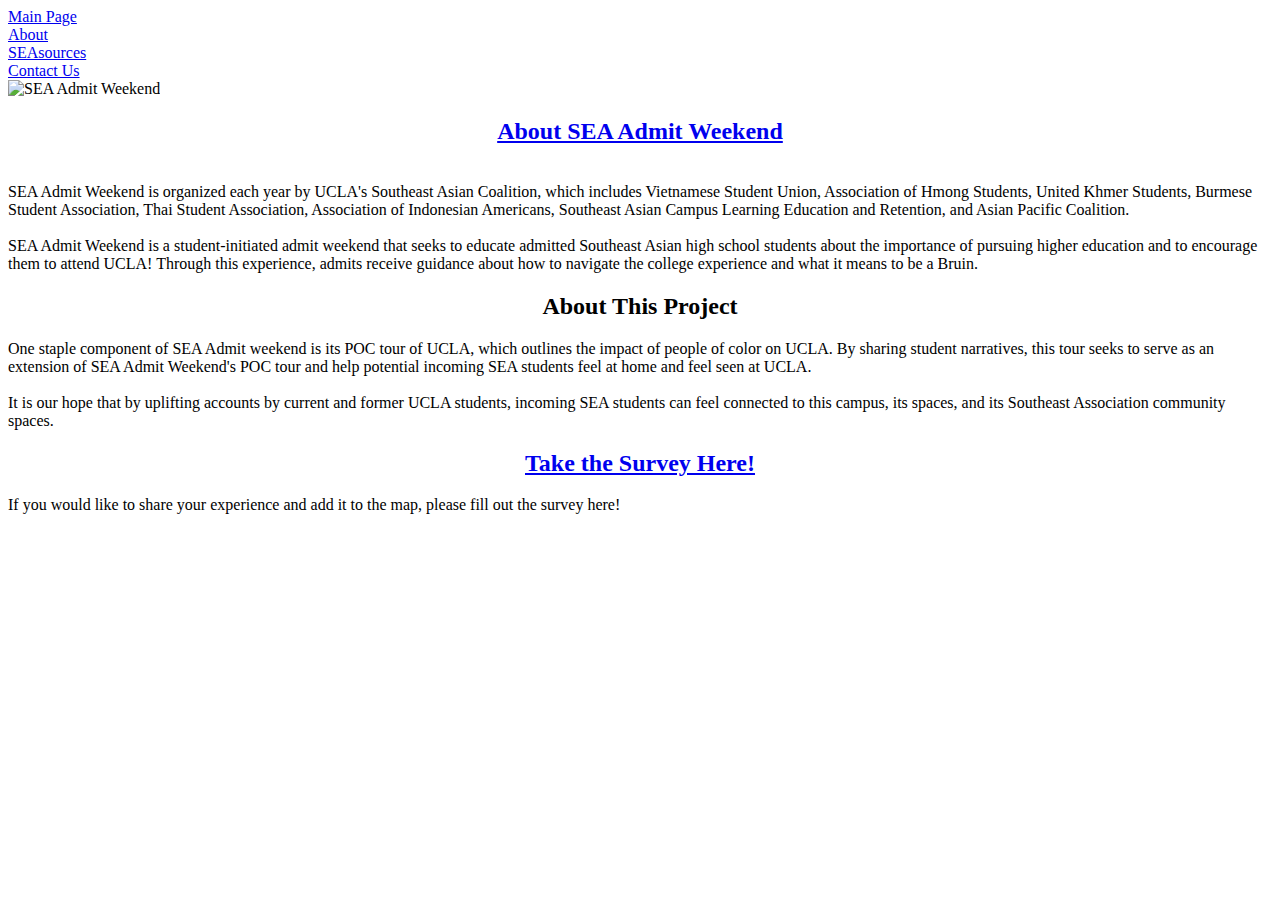
==== About.html @ 3f5054ec "Create About.html" ====
<!DOCTYPE html>
<html>
   <head>
       <title>About SEA Admit Weekend and Us!</title>
       <meta charset="utf-8" />
       <link rel="shortcut icon" href="#">
       <link rel="stylesheet" href="style/styleAbout.css">
 
       <!-- Leaflet's css-->
       <link rel="stylesheet" href="https://unpkg.com/leaflet@1.7.1/dist/leaflet.css" />
 
       <!-- Leaflet's JavaScript-->
       <script src="https://unpkg.com/leaflet@1.7.1/dist/leaflet.js"></script>
   </head>
  
   <body>
       <header>
           <div class="left1"> <a href="index.html"> Main Page </a> </div>
           <div class="left2"> <a href="About.html"> About </a> </div>
           <div class="right1"> <a href="SEAsources.html"> SEAsources </a> </div>
           <div class="right2"> <a href="ContactUs.html"> Contact Us </a> </div>
       </header>
       <div id="name1">
        <img src="https://scontent-sjc3-1.xx.fbcdn.net/v/t31.18172-8/17097713_611331365733615_8686803954431926218_o.png?_nc_cat=111&ccb=1-3&_nc_sid=09cbfe&_nc_ohc=Ah8P_qzaBN8AX8osIS6&tn=qXaXsYIZ0Xf4OTHI&_nc_ht=scontent-sjc3-1.xx&oh=2b37fd9bc5cad0d5df4eda38a22fcd4c&oe=60D3AF85" 
            alt="SEA Admit Weekend" 
            height= "200px">
            <a href="https://www.facebook.com/SEAAdmitWeekend/"> <h2 style="text-align:center">About SEA Admit Weekend</h2> </a>
        </div>
            
       </div>
       <div id="about1">
            <br>   
            SEA Admit Weekend is organized each year by UCLA's Southeast Asian Coalition,
            which includes Vietnamese Student Union, Association of Hmong Students, United 
            Khmer Students, Burmese Student Association, Thai Student Association,  
            Association of Indonesian Americans, Southeast Asian Campus Learning Education
            and Retention, and Asian Pacific Coalition. 
            <br>
            <br> 
            SEA Admit Weekend is a student-initiated admit 
            weekend that seeks to educate admitted Southeast Asian high school students 
            about the importance of pursuing higher education and to encourage them to attend UCLA!
            Through this experience, admits receive guidance about how to navigate the college
            experience and what it means to be a Bruin.

       </div>

       <div id="name2">
            <h2 style="text-align:center">About This Project</h2>
        </div>
      
       <div id="about2">            
        One staple component of SEA Admit weekend is its POC tour of UCLA, which outlines the 
        impact of people of color on UCLA. By sharing student narratives, this tour seeks to 
        serve as an extension of SEA Admit Weekend's POC tour and help potential incoming SEA 
        students feel at home and feel seen at UCLA.
        <br>
        <br>
        It is our hope that by uplifting accounts by current and former UCLA students, incoming
        SEA students can feel connected to this campus, its spaces, and its Southeast Association
        community spaces. 
        </div>

        <div id="surveylink">
            <a href="https://forms.gle/guzKAi1UhWgFeGye6"> <h2 style = "text-align:center">Take the Survey Here!</h2> </a>
        </div>

        <div id = "pitch">
            If you would like to share your experience and add it to the map, please fill out the survey here!

        </div>
       
       
      
        <!--Insert JS script for the websites here-->
       <script src="js/jsOrg.js">
      
       </script>
   </body>
</html>
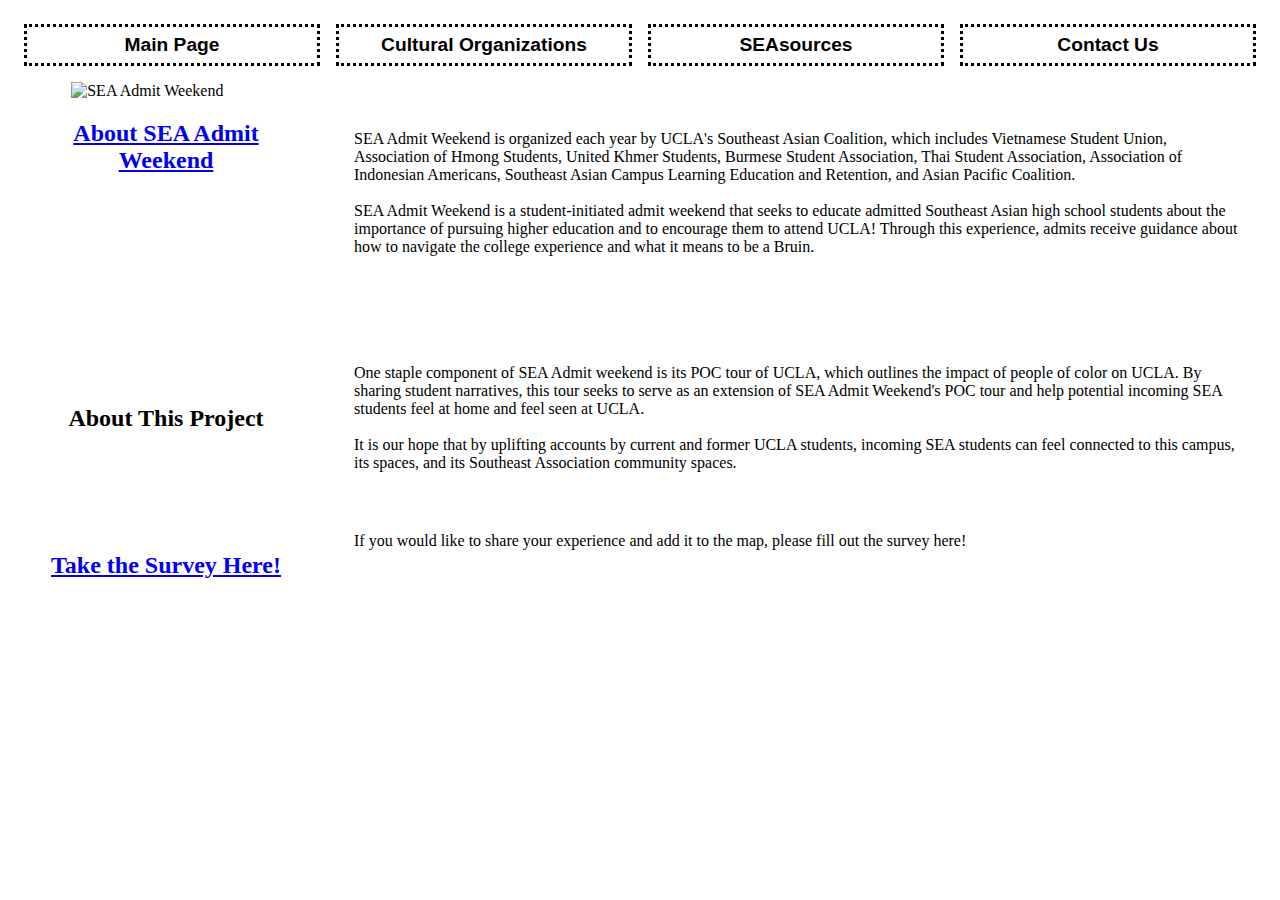
==== commit 50367161: "CulturalOrgTab" ====
--- a/About.html
+++ b/About.html
@@ -16,7 +16,7 @@
    <body>
        <header>
            <div class="left1"> <a href="index.html"> Main Page </a> </div>
-           <div class="left2"> <a href="About.html"> About </a> </div>
+           <div class="left2"> <a href="CulturalOrgs.html"> Cultural Organizations </a> </div>
            <div class="right1"> <a href="SEAsources.html"> SEAsources </a> </div>
            <div class="right2"> <a href="ContactUs.html"> Contact Us </a> </div>
        </header>
--- a/style/styleAbout.css
+++ b/style/styleAbout.css
@@ -0,0 +1,173 @@
+body{
+    background-image: url(https://www.myfreetextures.com/wp-content/uploads/2014/10/IGP5374.jpg);
+    background-attachment: fixed;
+    background-size: cover;
+    display: grid;
+    grid-template-columns: 1fr 1fr 1fr 1fr;
+    grid-template-rows: 0.75fr 3fr 2fr 1.5fr 1fr; /* add rows for our header/footer */
+    grid-template-areas: "header header header header" "name1 about1 about1 about1" "name2 about2 about2 about2" "surveylink pitch pitch pitch " "footer footer footer footer"
+
+   }
+  
+ header{
+    grid-area: header;
+    display: flex;
+    justify-content: center;
+    font-family: 'Segoe UI', Tahoma, Geneva, Verdana, sans-serif;
+    background-color: rgba(255,255,255,0.75);
+    font-weight: bolder;
+    margin: 8px;
+ }
+
+ .left1{
+    display:flex;
+    width: 69%;
+    margin: 8px;
+    justify-content: center;
+    border-style: dotted;
+    font-size: larger;
+    padding: 7px;
+ }
+
+ .left1 a:link, a:visited {
+   text-decoration: none;
+   color: black;
+ }
+ 
+ .left1 a:hover, a:active {
+    text-decoration: underline;
+    color: black;
+ }
+  
+ .left2{
+    display:flex;
+    width: 69%;
+    margin: 8px;
+    justify-content: center;
+    border-style: dotted;
+    font-size: larger;
+    padding: 7px;
+ }
+
+ .left2 a:link, a:visited {
+   text-decoration: none;
+   color: black;
+ }
+ 
+ .left2 a:hover, a:active {
+    text-decoration: underline;
+    color: black;
+ }
+  
+ .right1{
+    display:flex;
+    width: 69%;
+    margin: 8px;
+    justify-content: center;
+    border-style: dotted;
+    font-size: larger;
+    padding: 7px;
+ }
+
+ .right1 a:link, a:visited {
+   text-decoration: none;
+   color: black;
+ }
+ 
+ .right1 a:hover, a:active {
+    text-decoration: underline;
+    color: black;
+ }
+
+  
+ .right2{
+    display:flex;
+    width: 69%;
+    margin: 8px;
+    justify-content: center;
+    border-style: dotted;
+    font-size: larger;
+    padding: 7px;
+ }
+
+ .right2 a:link, a:visited {
+   text-decoration: none;
+   color: black;
+ }
+ 
+ .right2 a:hover, a:active {
+    text-decoration: underline;
+    color: black;
+ }
+  
+ footer{
+    grid-area: footer;
+    justify-content: center;
+    text-align: center;
+    font-family: cursive;
+ }
+
+ #name1{
+  display: block;
+  margin-left: auto;
+  margin-right: auto;
+  width: 60%;
+  font-family:Georgia, 'Times New Roman', Times, serif;
+}
+/* #name1 a {
+   color: blue;
+} */
+
+ #about1{
+    grid-column: 2 / 4;
+    grid-area: about1;
+    grid-row: span 1;
+    display: flex;
+    padding: 20px;
+    padding: 20px;
+    margin: 10px;
+    background-color: rgba(255,255,255,0.4);
+    font-family:Georgia, 'Times New Roman', Times, serif;
+ }
+
+ #name2{
+   grid-area: name2;
+   display: flex;
+  justify-content: center;
+  align-items: center;
+  font-family:Georgia, 'Times New Roman', Times, serif;
+}
+
+  #about2{
+   grid-column: 2 / 4;
+   grid-area: about2;
+   display: flex;
+   padding: 20px;
+   padding: 20px;
+    margin: 10px;
+    background-color: rgba(255,255,255,0.4);
+    font-family:Georgia, 'Times New Roman', Times, serif;
+} 
+#pitch{
+   grid-column: 2 / 4;
+   grid-area: pitch;
+   display: flex;
+   padding: 20px;
+   padding: 20px;
+    margin: 10px;
+    background-color: rgba(255,255,255,0.4);
+    font-family:Georgia, 'Times New Roman', Times, serif;
+}
+
+#surveylink{
+   grid-area: surveylink;
+   display: flex;
+   text-align: center;
+   justify-content: center;
+   align-items: center;
+   font-family:Georgia, 'Times New Roman', Times, serif;
+}
+
+/* #surveylink a{
+   color: blue;
+} */
